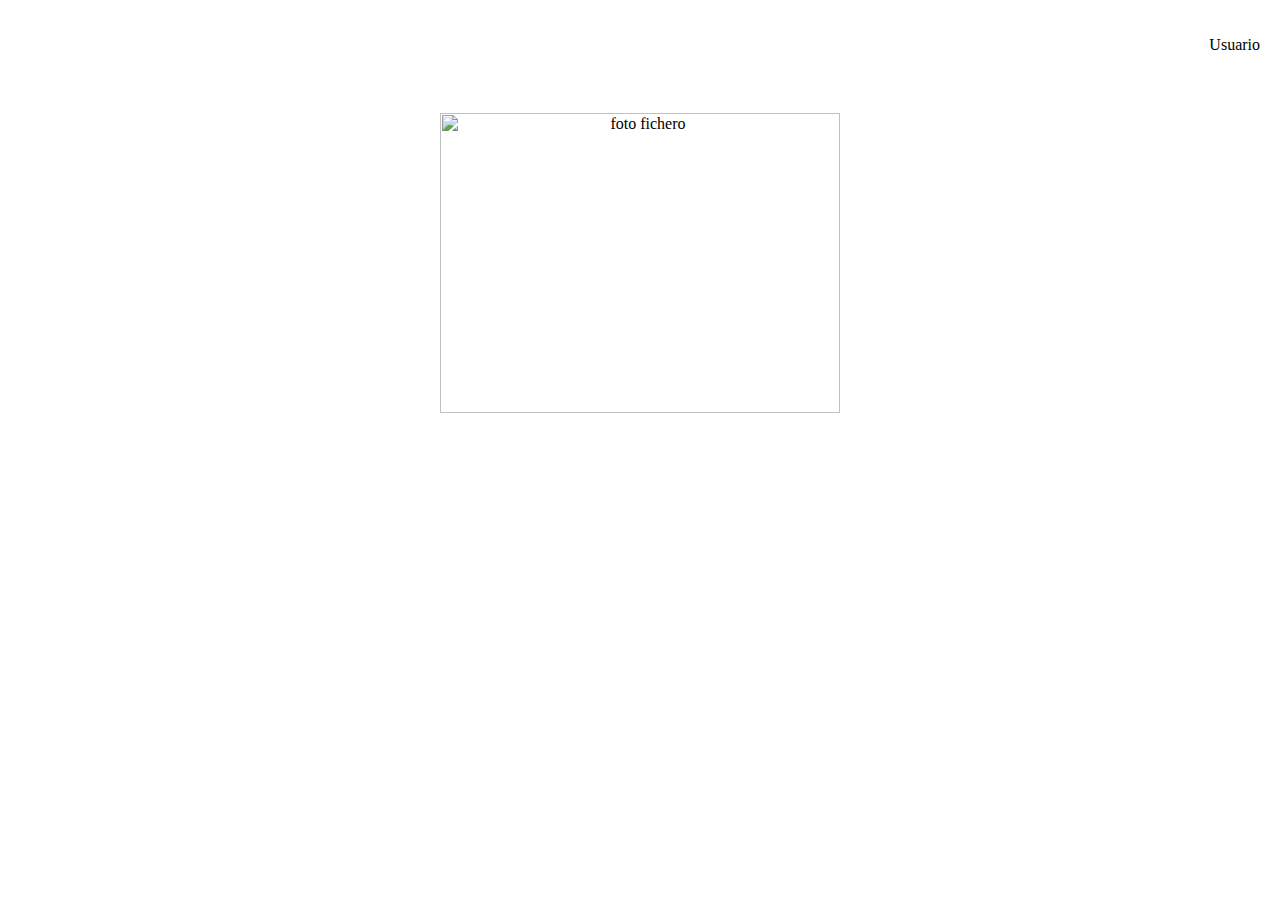
==== index.html @ 0eb030ff "Add files via upload" ====
<html>
<head>
  <title>Subir Archivo</title>
  <style>
    .tabla {
      padding-top: 100px;
    }
    body {
      margin: 10;
    }
    .container {
      position: relative;
    }
    .loginsingin {
      position: absolute;
      top: 0;
      right: 0;
      margin: 10px;
      text-align: center;
    }
  </style>
</head>
<body>
  <div class="container">
    <div class="loginsingin">
      <p>Usuario</p>
    </div>
    <table align="center" class="tabla">
      <tr>
        <td align="center">
          <img src="foto_fichero.jpg" alt="foto fichero" height="300px" width="400px">
        </td>
      </tr>
  </div>
</body>
</html>
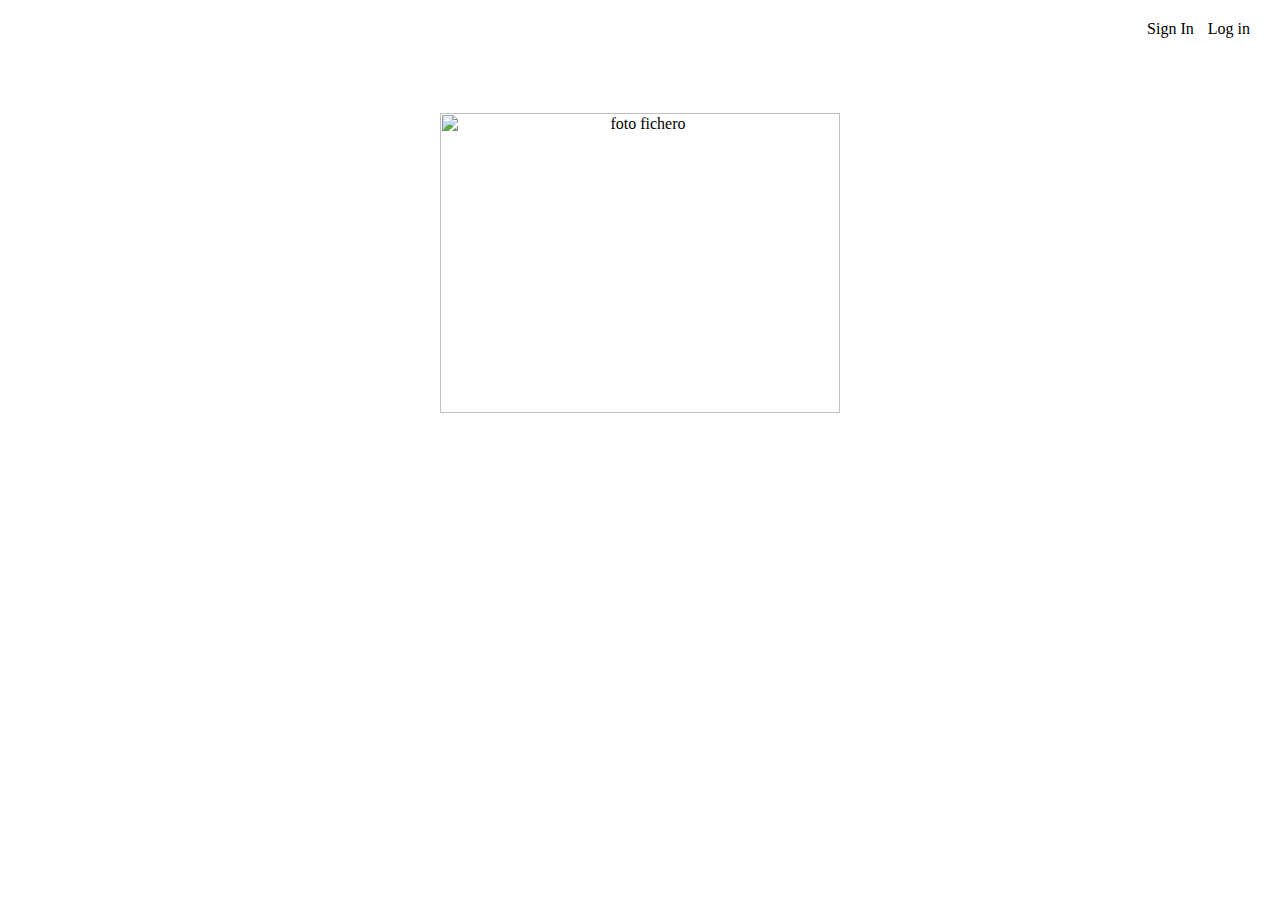
==== commit d124b55e: "actualizacion del index no definitiva" ====
--- a/index.html
+++ b/index.html
@@ -18,12 +18,25 @@
       margin: 10px;
       text-align: center;
     }
+    .login-btn, .signin-btn {
+      margin-right: 10px;
+      cursor: pointer;
+      text-decoration: none;
+      color: #000;
+      border: none;
+      background: none;
+      padding: 0;
+      font: inherit;
+      cursor: pointer;
+      outline: inherit;
+    }
   </style>
 </head>
 <body>
   <div class="container">
     <div class="loginsingin">
-      <p>Usuario</p>
+      <a href="registro.php" class="signin-btn">Sign In</a>
+      <a href="login.php" class="login-btn">Log in</a>      
     </div>
     <table align="center" class="tabla">
       <tr>
@@ -31,6 +44,9 @@
           <img src="foto_fichero.jpg" alt="foto fichero" height="300px" width="400px">
         </td>
       </tr>
+    </table>
   </div>
 </body>
-</html>+</html>
+
+
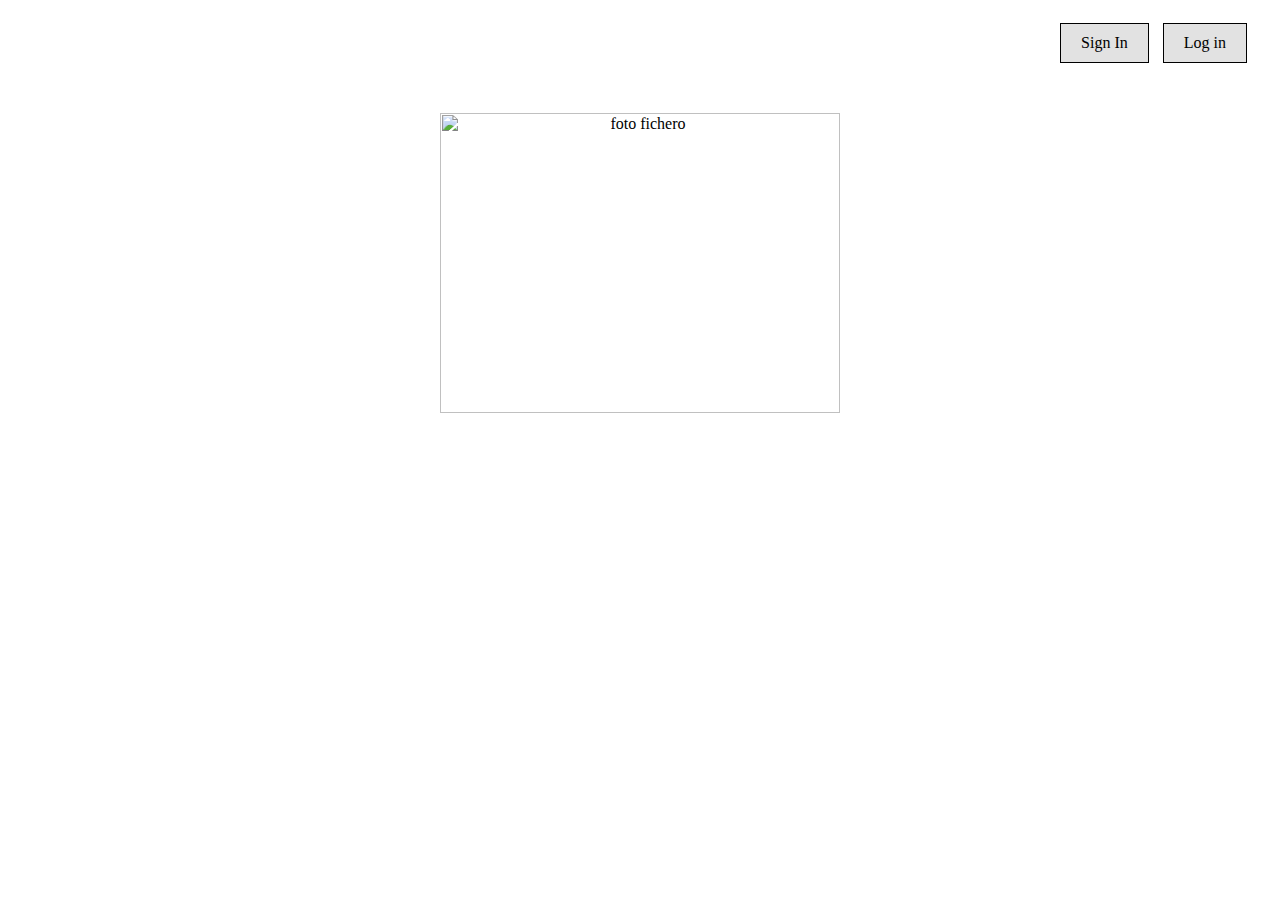
==== commit d82e2f00: "introducción de los botones" ====
--- a/index.html
+++ b/index.html
@@ -19,13 +19,14 @@
       text-align: center;
     }
     .login-btn, .signin-btn {
+      display: inline-block;
       margin-right: 10px;
       cursor: pointer;
       text-decoration: none;
       color: #000;
-      border: none;
-      background: none;
-      padding: 0;
+      padding: 10px 20px;
+      border: 1px solid #000;
+      background: #d8d8d8bd;
       font: inherit;
       cursor: pointer;
       outline: inherit;
@@ -35,8 +36,16 @@
 <body>
   <div class="container">
     <div class="loginsingin">
-      <a href="registro.php" class="signin-btn">Sign In</a>
-      <a href="login.php" class="login-btn">Log in</a>      
+      <table>
+        <tr>
+          <td>
+            <a href="registro.php" class="signin-btn">Sign In</a>
+          </td>
+          <td>
+            <a href="login.php" class="login-btn">Log in</a> 
+          </td>
+        </tr>
+      </table>
     </div>
     <table align="center" class="tabla">
       <tr>
@@ -50,3 +59,4 @@
 </html>
 
 
+
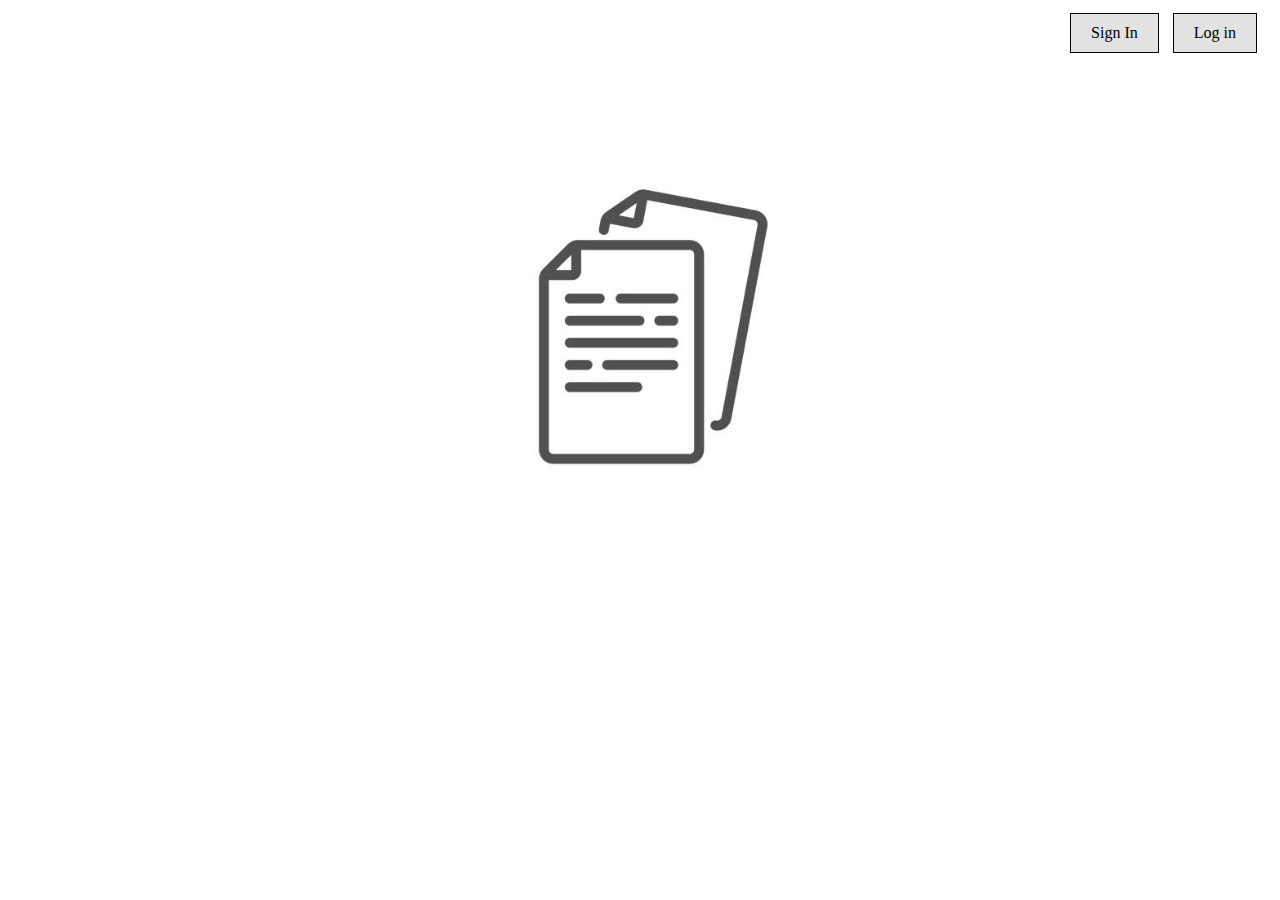
==== commit 4224b985: "todos los html actualizados con estilos" ====
--- a/index.html
+++ b/index.html
@@ -1,37 +1,7 @@
 <html>
 <head>
-  <title>Subir Archivo</title>
-  <style>
-    .tabla {
-      padding-top: 100px;
-    }
-    body {
-      margin: 10;
-    }
-    .container {
-      position: relative;
-    }
-    .loginsingin {
-      position: absolute;
-      top: 0;
-      right: 0;
-      margin: 10px;
-      text-align: center;
-    }
-    .login-btn, .signin-btn {
-      display: inline-block;
-      margin-right: 10px;
-      cursor: pointer;
-      text-decoration: none;
-      color: #000;
-      padding: 10px 20px;
-      border: 1px solid #000;
-      background: #d8d8d8bd;
-      font: inherit;
-      cursor: pointer;
-      outline: inherit;
-    }
-  </style>
+  <title>Proyecto</title>
+  <link rel="stylesheet" type="text/css" href="estilos.css">
 </head>
 <body>
   <div class="container">
@@ -47,14 +17,10 @@
         </tr>
       </table>
     </div>
-    <table align="center" class="tabla">
-      <tr>
-        <td align="center">
-          <img src="foto_fichero.jpg" alt="foto fichero" height="300px" width="400px">
-        </td>
-      </tr>
-    </table>
-  </div>
+    <div>
+          <img class="img-archivo" src="fotos/foto_fichero.jpg" alt="foto fichero" height="400px" width="500px">
+    </div>
+        </div>
 </body>
 </html>
 
--- a/estilos.css
+++ b/estilos.css
@@ -0,0 +1,91 @@
+#estilo .tabla {
+    display: flex;
+    flex-direction: column;
+    align-items: center;
+    justify-content: center;
+    height: 100vh;
+  }
+  
+  .img-archivo {
+    max-width: 100%;
+    height: auto;
+    align-items: center;
+    padding-top: 10%;
+  }
+  
+  .imagen-subir {
+    max-width: 100%;
+    height: auto;
+    display: flex;
+    align-items: center;
+    justify-content: center;
+    margin-top: 50px;
+    padding-top: 140px;
+  }
+  .container {
+    text-align: center;
+  }
+  
+  .user-info {
+    position: absolute;
+    top: 0;
+    right: 0;
+    margin: 10px;
+    text-align: center;
+  }
+  
+  .user-info img {
+    height: 35px;
+    width: 35px;
+  }
+  
+  .botones-izquierda {
+    position: absolute;
+    top: 0;
+    left: 0;
+    margin: 10px;
+  }
+  
+  .botones-izquierda button {
+    margin-right: 10px;
+  }
+  
+  .tabla {
+    padding-top: 50px;
+    margin: 0 auto;
+    margin-top: 20px;
+  }
+  .loginsingin {
+    position: absolute;
+    top: 0;
+    right: 0;
+    margin: 10px;
+    text-align: center;
+  }
+  .login-btn, .signin-btn {
+    display: inline-block;
+    margin-right: 10px;
+    cursor: pointer;
+    text-decoration: none;
+    color: #000;
+    padding: 10px 20px;
+    border: 1px solid #000;
+    background: #d8d8d8bd;
+    font: inherit;
+    cursor: pointer;
+    outline: inherit;
+  }
+  body {
+    margin: 0;
+  }
+  
+  /* Añadido para centrar la imagen y ajustar los contenedores */
+  .user-info {
+    text-align: center;
+  }
+  
+  .form-container {
+    text-align: center;
+    margin-top: 20px; /* Ajusta según sea necesario */
+  }
+  